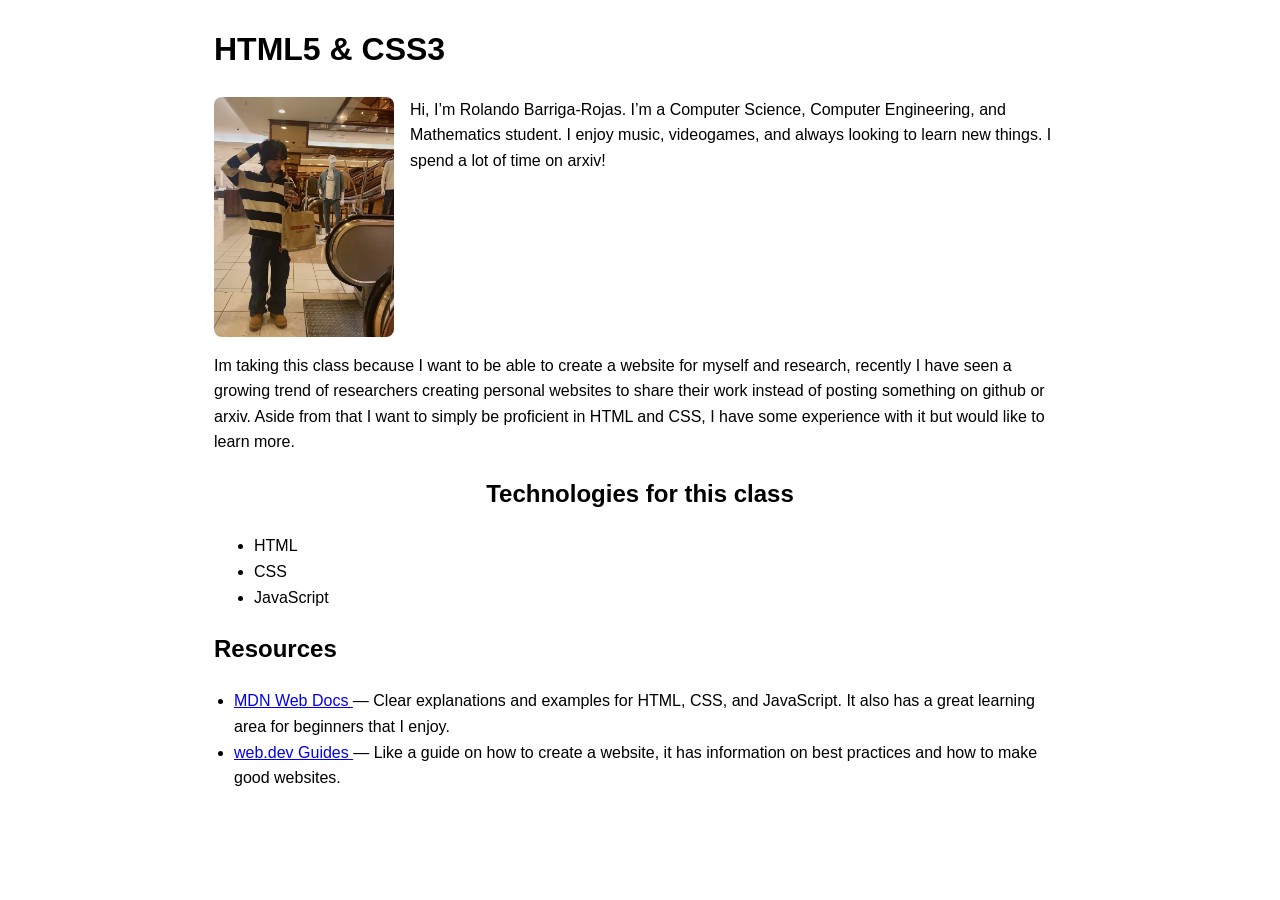
==== homework1/index.html @ 5f220961 "Add files via upload" ====
<!DOCTYPE html>
<html lang="en">
<head>
    <meta charset="utf-8">
    <meta name="viewport" content="width=device-width, initial-scale=1">

    <title>HTML5 & CSS3 — Homework 1</title>
    <meta name="description" content="A one-page website demonstrating HTML5 structure and external CSS layout for Homework 1.">

    <link rel="stylesheet" href="styles.css">
</head>

<body>
    <main class="page">
        <header>
            <h1>HTML5 & CSS3</h1>
        </header>

        <!-- About me portion -->
        <section class="about">
            <img src="images/casting1.jpg"
                 alt="Portrait photo of Rolando Barriga-Rojas"
                 class="about__photo">

            <p class="about__text">
                Hi, I’m Rolando Barriga-Rojas. I’m a Computer Science, Computer Engineering, and Mathematics student.
                I enjoy music, videogames, and always looking to learn new things. I spend a lot of time on arxiv! 
            </p>
        </section>

        <!-- Reason for attending -->
        <section class="reason">
            <p>
                Im taking this class because I want to be able to create a website for myself and research, recently I have seen a growing trend 
                of researchers creating personal websites to share their work instead of posting something on github or arxiv. Aside from that 
                I want to simply be proficient in HTML and CSS, I have some experience with it but would like to learn more. 
            </p>
        </section>

        <!--Technologies -->
        <section class="tech">
            <h2>Technologies for this class</h2>
            <ul>
                <li>HTML</li>
                <li>CSS</li>
                <li>JavaScript</li>
            </ul>
        </section>

        <!-- Resources -->
        <section class="resources">
            <h2>Resources</h2>
            <ul class="resources__list">
                <li>
                    <a href="https://developer.mozilla.org/"
                       target="_blank"
                       rel="noopener noreferrer">
                        MDN Web Docs
                    </a>
                    — Clear explanations and examples for HTML, CSS, and JavaScript. It also has a great learning area
                    for beginners that I enjoy.
                </li>

                <li>
                    <a href="https://web.dev/"
                       target="_blank"
                       rel="noopener noreferrer">
                        web.dev Guides
                    </a>
                    — Like a guide on how to create a website, it has information on best practices and 
                    how to make good websites.
                </li>
            </ul>
        </section>
    </main>
</body>
</html>
---- homework1/styles.css ----
/* Page Styling */
* {
    box-sizing: border-box;
}

body {
    margin: 0;
    font-family: Arial, Helvetica, sans-serif;
    line-height: 1.6;
}

.page {
    max-width: 900px;
    margin: 0 auto;
    padding: 24px;
}

h1 {
    margin-top: 0;
}


.about {
    display: flex;
    gap: 16px;
    align-items: flex-start;
    margin-bottom: 16px;
}

.about__photo {
    width: 180px;
    height: auto;
    border-radius: 8px;
}

.about__text {
    margin: 0;
}

.reason p {
    margin-top: 0;
}


.tech h2 {
    text-align: center;
}

section {
    margin-bottom: 20px;
}

.resources__list {
    padding-left: 20px;
}
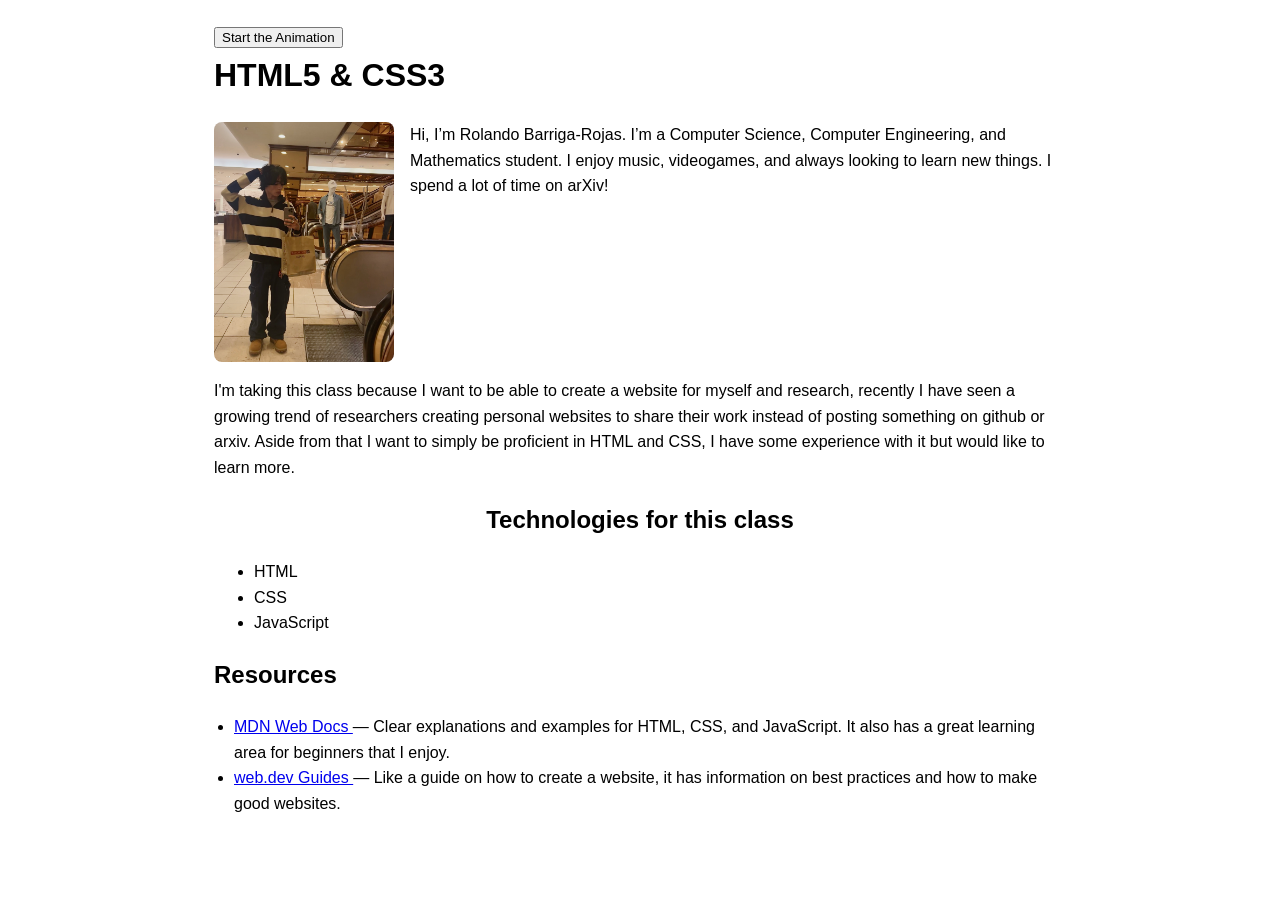
==== commit 0c2fe72c: "Update index.html with animation button and scripts Added a button for animation and included jQuery" ====
--- a/homework1/index.html
+++ b/homework1/index.html
@@ -13,25 +13,28 @@
 <body>
     <main class="page">
         <header>
-            <h1>HTML5 & CSS3</h1>
+            <button id="animateBtn" type="button">Start the Animation</button>
+            <h1 id="mainTitle">HTML5 & CSS3</h1>
         </header>
 
         <!-- About me portion -->
         <section class="about">
-            <img src="images/casting1.jpg"
-                 alt="Portrait photo of Rolando Barriga-Rojas"
-                 class="about__photo">
+            <img
+              id="profilePhoto"
+              src="images/casting1.jpg"
+              alt="Portrait photo of Rolando Barriga-Rojas"
+              class="about__photo">
 
             <p class="about__text">
                 Hi, I’m Rolando Barriga-Rojas. I’m a Computer Science, Computer Engineering, and Mathematics student.
-                I enjoy music, videogames, and always looking to learn new things. I spend a lot of time on arxiv! 
+                I enjoy music, videogames, and always looking to learn new things. I spend a lot of time on arXiv! 
             </p>
         </section>
 
         <!-- Reason for attending -->
         <section class="reason">
             <p>
-                Im taking this class because I want to be able to create a website for myself and research, recently I have seen a growing trend 
+                I'm taking this class because I want to be able to create a website for myself and research, recently I have seen a growing trend 
                 of researchers creating personal websites to share their work instead of posting something on github or arxiv. Aside from that 
                 I want to simply be proficient in HTML and CSS, I have some experience with it but would like to learn more. 
             </p>
@@ -73,5 +76,8 @@
             </ul>
         </section>
     </main>
+   <script src="https://code.jquery.com/jquery-3.7.1.min.js"></script>
+<script src="script.js"></script> 
 </body>
-</html>+
+</html>
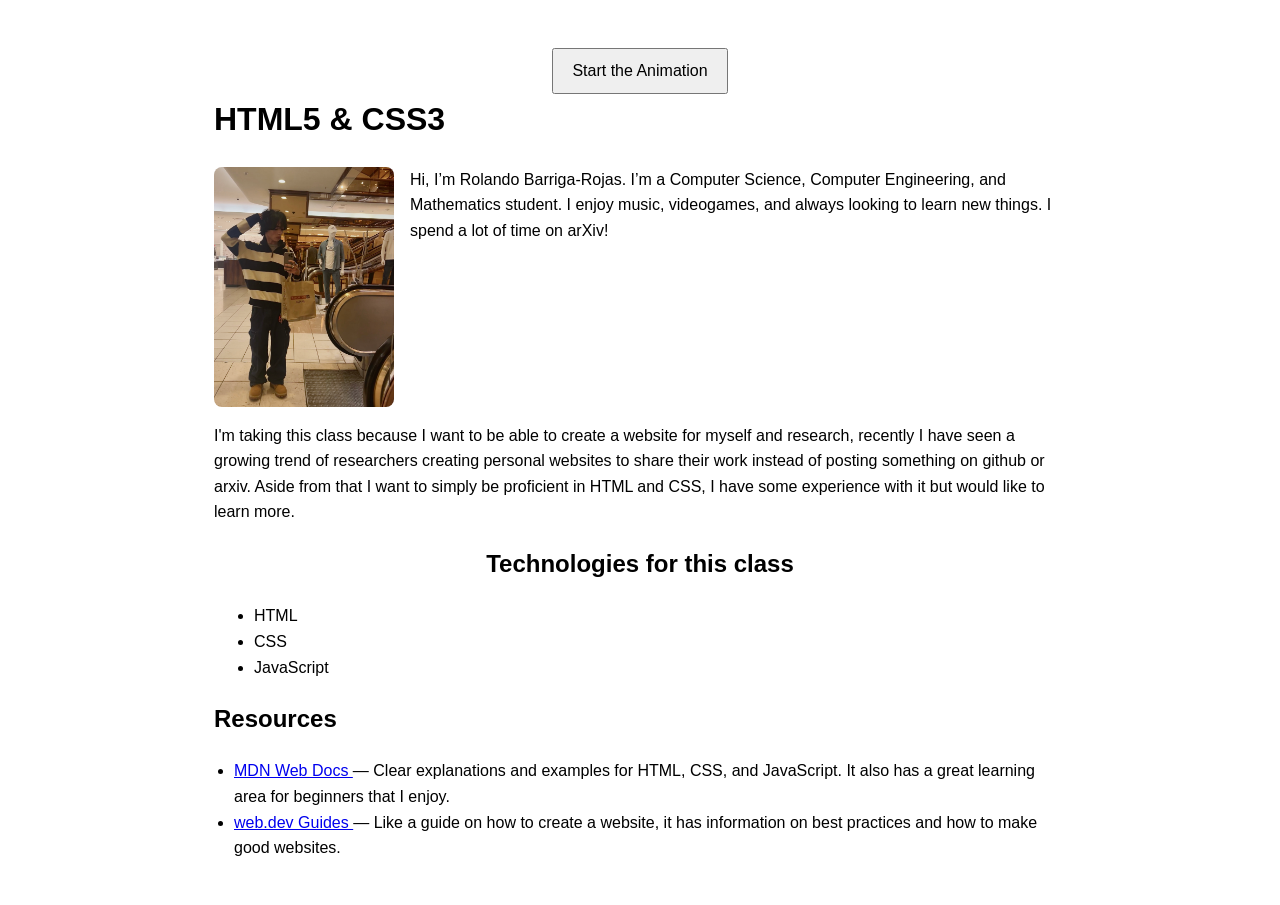
==== commit ad42e202: "Fix script.js source path in index.html Updated the script source path for script.js." ====
--- a/homework1/index.html
+++ b/homework1/index.html
@@ -77,7 +77,8 @@
         </section>
     </main>
    <script src="https://code.jquery.com/jquery-3.7.1.min.js"></script>
-<script src="script.js"></script> 
+<script src="script/script.js"></script>
 </body>
 
 </html>
+
--- a/homework1/styles.css
+++ b/homework1/styles.css
@@ -53,3 +53,11 @@
 .resources__list {
     padding-left: 20px;
 }
+
+#animateBtn {
+  display: block;
+  margin: 24px auto 0;
+  padding: 12px 18px;
+  font-size: 16px;
+  cursor: pointer;
+}
